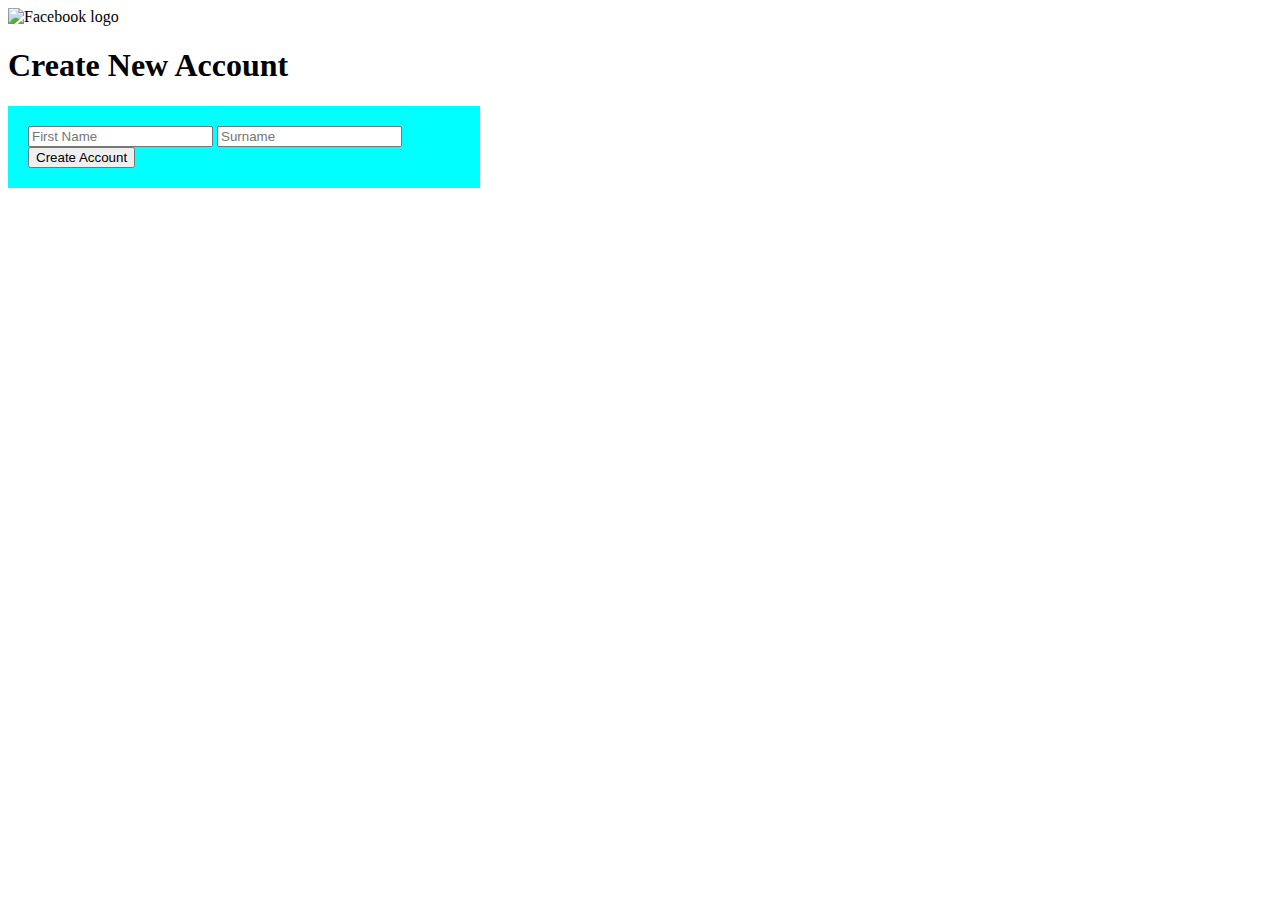
==== newAccount.html @ 73d9450c "Moved newAccount.html and css to the main folder facebook-clone" ====
<!DOCTYPE html>
<html lang="en">

<head>
    <meta charset="UTF-8">
    <meta name="viewport" content="width=device-width, initial-scale=1.0">
    <title>Create New Account</title>
    <link rel="stylesheet" href="newAccount.css">
</head>

<body>
    <img src="https://static.xx.fbcdn.net/rsrc.php/y1/r/4lCu2zih0ca.svg" alt="Facebook logo" width="302.77px">
    <h1>Create New Account</h1>
    <div class="form">
        <form action="/submit_new_account" method="post">
            <input type="text" id="firstname" name="firstname" placeholder="First Name" required>

            <input type="text" id="lastname" name="lastname" placeholder="Surname" required>

            <input type="submit" value="Create Account">
        </form>
    </div>
</body>

</html>
---- newAccount.css ----
.form{
    background-color: aqua;
    width: 432px;
    padding: 20px;
    }
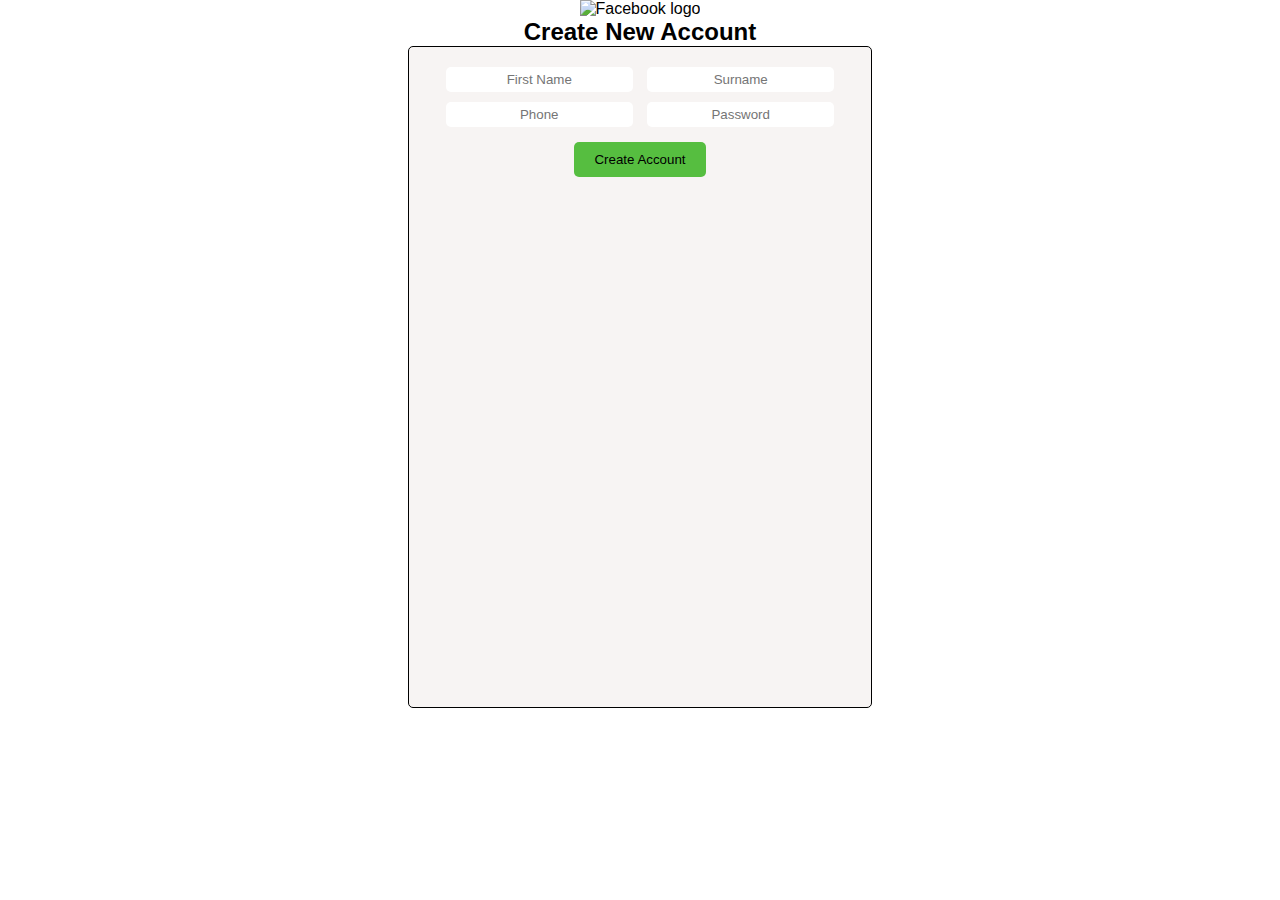
==== commit 5ca0dae3: "added some functionalities which redirect to newAccount form page when create new account button is " ====
--- a/newAccount.html
+++ b/newAccount.html
@@ -6,18 +6,19 @@
     <meta name="viewport" content="width=device-width, initial-scale=1.0">
     <title>Create New Account</title>
     <link rel="stylesheet" href="newAccount.css">
+    <link rel="icon" href="assets/favicon.webp">
 </head>
 
 <body>
     <img src="https://static.xx.fbcdn.net/rsrc.php/y1/r/4lCu2zih0ca.svg" alt="Facebook logo" width="302.77px">
-    <h1>Create New Account</h1>
+    <h2>Create New Account</h2>
     <div class="form">
         <form action="/submit_new_account" method="post">
             <input type="text" id="firstname" name="firstname" placeholder="First Name" required>
-
             <input type="text" id="lastname" name="lastname" placeholder="Surname" required>
-
-            <input type="submit" value="Create Account">
+            <input type="text" id="phonenumber" name="phonenumber" placeholder="Phone" required>
+            <input type="password" id="password" name="password" placeholder="Password" required>
+            <input id="submit-btn" type="submit" value="Create Account">
         </form>
     </div>
 </body>
--- a/newAccount.css
+++ b/newAccount.css
@@ -1,5 +1,38 @@
+*{
+    margin: 0;
+    padding: 0;
+    text-align: center;
+    font-family: Verdana, Geneva, Tahoma, sans-serif;
+}
+
 .form{
-    background-color: aqua;
+    margin: 0 auto;
+    text-align: center;
+    background-color: rgba(238, 233, 231, 0.486);
     width: 432px;
-    padding: 20px;
-    }+    padding: 15px;
+    border: 1px solid black;
+    border-radius: 5px;
+    height: 70vh;
+    }
+
+#submit-btn{
+    padding: 10px 20px;
+    display: block;
+    margin: 10px auto;
+    border-radius: 5px;
+    border-style: none;
+    background-color: #42b72ae3;
+}
+
+#submit-btn:hover{
+    background-color: #42b72a;
+}
+
+input{
+    padding: 5px;
+    border-radius: 5px;
+    border-style: none;
+    margin: 5px;
+    /* border: 0.1px solid black; */
+}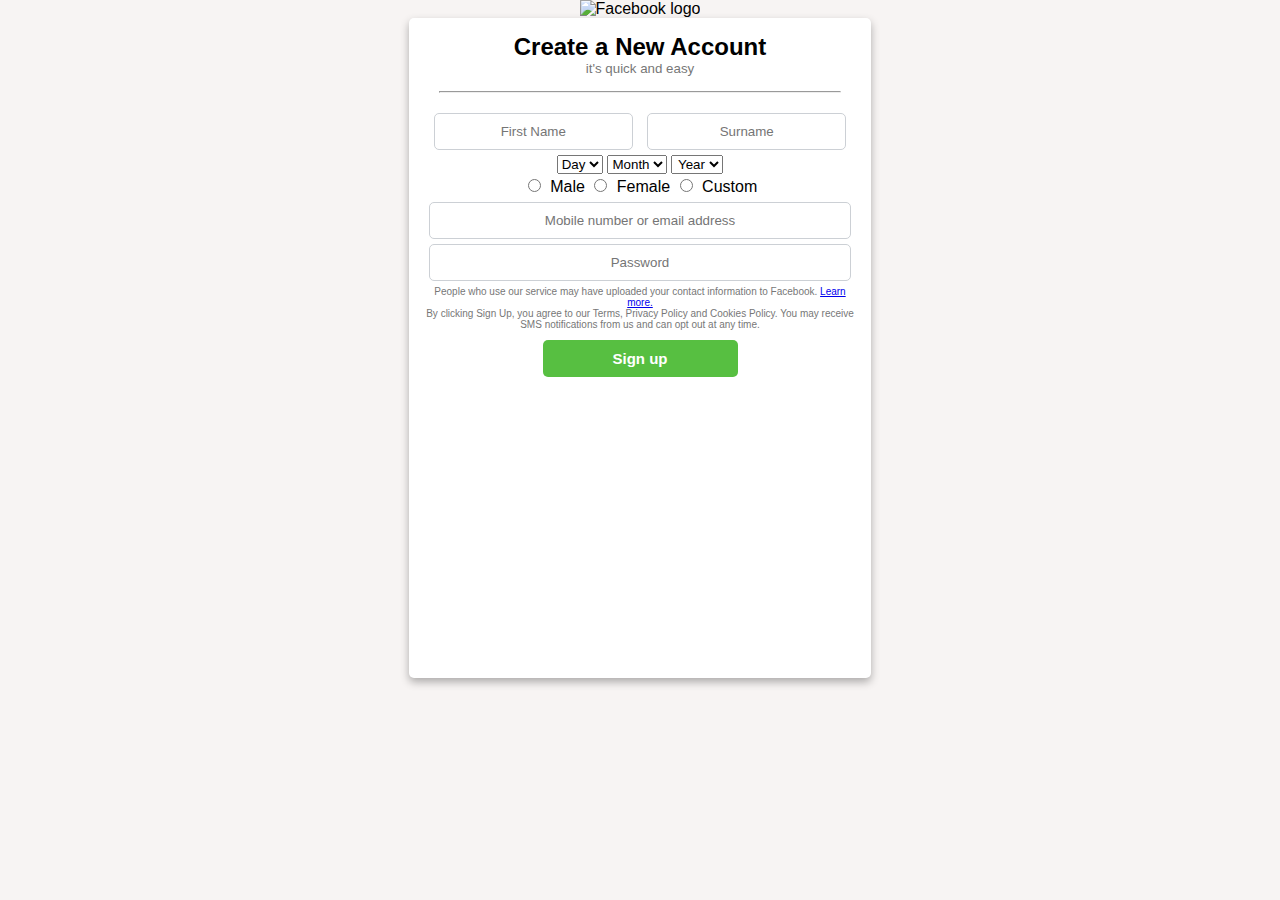
==== commit ecfcd158: "Modify newAccount.html and newAccount.css" ====
--- a/newAccount.html
+++ b/newAccount.html
@@ -4,21 +4,69 @@
 <head>
     <meta charset="UTF-8">
     <meta name="viewport" content="width=device-width, initial-scale=1.0">
-    <title>Create New Account</title>
+    <title>Sign up for Facebook</title>
     <link rel="stylesheet" href="newAccount.css">
     <link rel="icon" href="assets/favicon.webp">
 </head>
 
 <body>
     <img src="https://static.xx.fbcdn.net/rsrc.php/y1/r/4lCu2zih0ca.svg" alt="Facebook logo" width="302.77px">
-    <h2>Create New Account</h2>
     <div class="form">
+        <h2>Create a New Account</h2>
+        <p>it's quick and easy</p>
+        <hr>
         <form action="/submit_new_account" method="post">
-            <input type="text" id="firstname" name="firstname" placeholder="First Name" required>
-            <input type="text" id="lastname" name="lastname" placeholder="Surname" required>
-            <input type="text" id="phonenumber" name="phonenumber" placeholder="Phone" required>
-            <input type="password" id="password" name="password" placeholder="Password" required>
-            <input id="submit-btn" type="submit" value="Create Account">
+            <div class="content">
+                <input type="text" id="firstname" name="firstname" placeholder="First Name" required>
+                <input type="text" id="lastname" name="lastname" placeholder="Surname" required>
+
+                <select id="day" name="day" required>
+                    <option value="" disabled selected>Day</option>
+                    <script>
+                        for (let i = 1; i <= 31; i++) {
+                            document.write(`<option value="${i}">${i}</option>`);
+                        }
+                    </script>
+                </select>
+                <select id="month" name="month" required>
+                    <option value="" disabled selected>Month</option>
+                    <script>
+                        for (let i = 1; i <= 12; i++) {
+                            document.write(`<option value="${i}">${i}</option>`);
+                        }
+                    </script>
+                </select>
+                <select id="year" name="year" required>
+                    <option value="" disabled selected>Year</option>
+                    <script>
+                        for (let i = 1900; i <= 2100; i++) {
+                            document.write(`<option value="${i}">${i}</option>`);
+                        }
+                    </script>
+                </select>
+                <div>
+
+                    <input type="radio" id="male" name="gender" value="male" required>
+                    <label for="male">Male</label>
+
+
+                    <input type="radio" id="female" name="gender" value="female" required>
+                    <label for="female">Female</label>
+
+
+                    <input type="radio" id="custom" name="gender" value="custom" required>
+                    <lor="custom">Custom</label>
+
+                </div>
+                <input class="emailPass" type="text" placeholder="Mobile number or email address">
+                <input class="emailPass" type="password" placeholder="Password">
+                <p class="para">People who use our service may have uploaded your contact information to Facebook. <a
+                        href="#">Learn more.</a></p>
+                <p class="para">By clicking Sign Up, you agree to our Terms, Privacy Policy and Cookies Policy. You may
+                    receive SMS
+                    notifications from us and can opt out at any time.</p>
+                <input id="submit-btn" type="submit" value="Sign up">
+            </div>
         </form>
     </div>
 </body>
--- a/newAccount.css
+++ b/newAccount.css
@@ -3,25 +3,32 @@
     padding: 0;
     text-align: center;
     font-family: Verdana, Geneva, Tahoma, sans-serif;
+    /* background-color: rgba(238, 233, 231, 0.486); */
+}
+
+body{
+    background-color: rgba(238, 233, 231, 0.486);
 }
 
 .form{
+    box-shadow: 0 4px 8px rgba(0, 0, 0, 0.3);
     margin: 0 auto;
     text-align: center;
-    background-color: rgba(238, 233, 231, 0.486);
+    background-color: white;
     width: 432px;
     padding: 15px;
-    border: 1px solid black;
     border-radius: 5px;
     height: 70vh;
     }
 
 #submit-btn{
-    padding: 10px 20px;
+    font: bold 15px Arial;
+    padding: 10px 70px;
     display: block;
     margin: 10px auto;
     border-radius: 5px;
     border-style: none;
+    color: white;
     background-color: #42b72ae3;
 }
 
@@ -30,9 +37,27 @@
 }
 
 input{
-    padding: 5px;
+    padding: 10px;
     border-radius: 5px;
     border-style: none;
     margin: 5px;
-    /* border: 0.1px solid black; */
+    border: 0.1px solid #ccd0d5;
+}
+
+hr{
+    margin: 15px;
+}
+
+p{
+    color: #777777;
+    font-size: smaller;
+}
+
+.para{
+    font-size: x-small;
+}
+
+.emailPass{
+    display: block;
+    width: 400px;
 }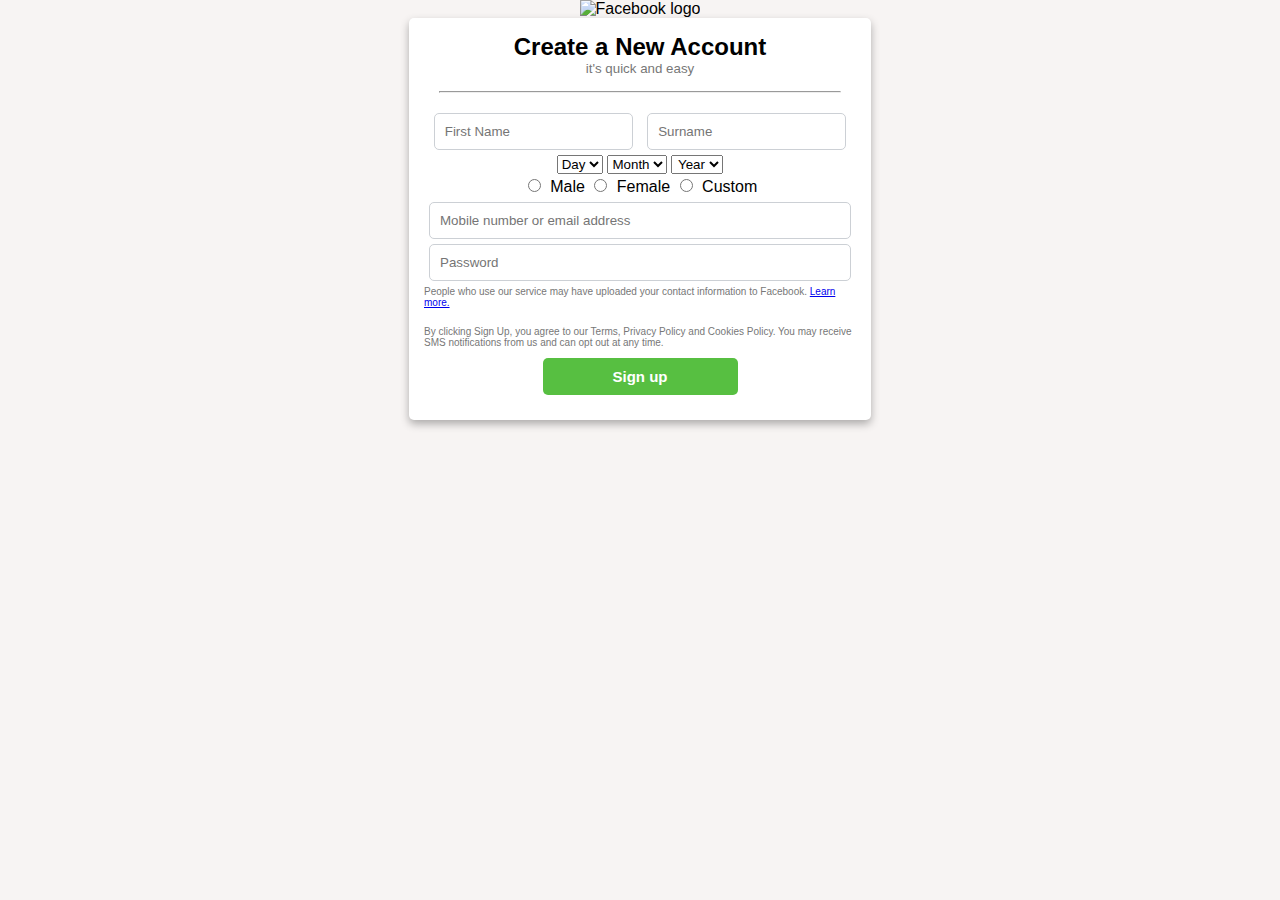
==== commit 6ac6c2ee: "Changed text alignment of input and para in left and insert gap between two para using br tag" ====
--- a/newAccount.html
+++ b/newAccount.html
@@ -62,6 +62,7 @@
                 <input class="emailPass" type="password" placeholder="Password">
                 <p class="para">People who use our service may have uploaded your contact information to Facebook. <a
                         href="#">Learn more.</a></p>
+                <br>
                 <p class="para">By clicking Sign Up, you agree to our Terms, Privacy Policy and Cookies Policy. You may
                     receive SMS
                     notifications from us and can opt out at any time.</p>
--- a/newAccount.css
+++ b/newAccount.css
@@ -16,9 +16,10 @@
     text-align: center;
     background-color: white;
     width: 432px;
+    /* width: auto; */
     padding: 15px;
     border-radius: 5px;
-    height: 70vh;
+    /* height: 70vh; */
     }
 
 #submit-btn{
@@ -37,6 +38,7 @@
 }
 
 input{
+    text-align: left;
     padding: 10px;
     border-radius: 5px;
     border-style: none;
@@ -55,6 +57,7 @@
 
 .para{
     font-size: x-small;
+    text-align: left;
 }
 
 .emailPass{
